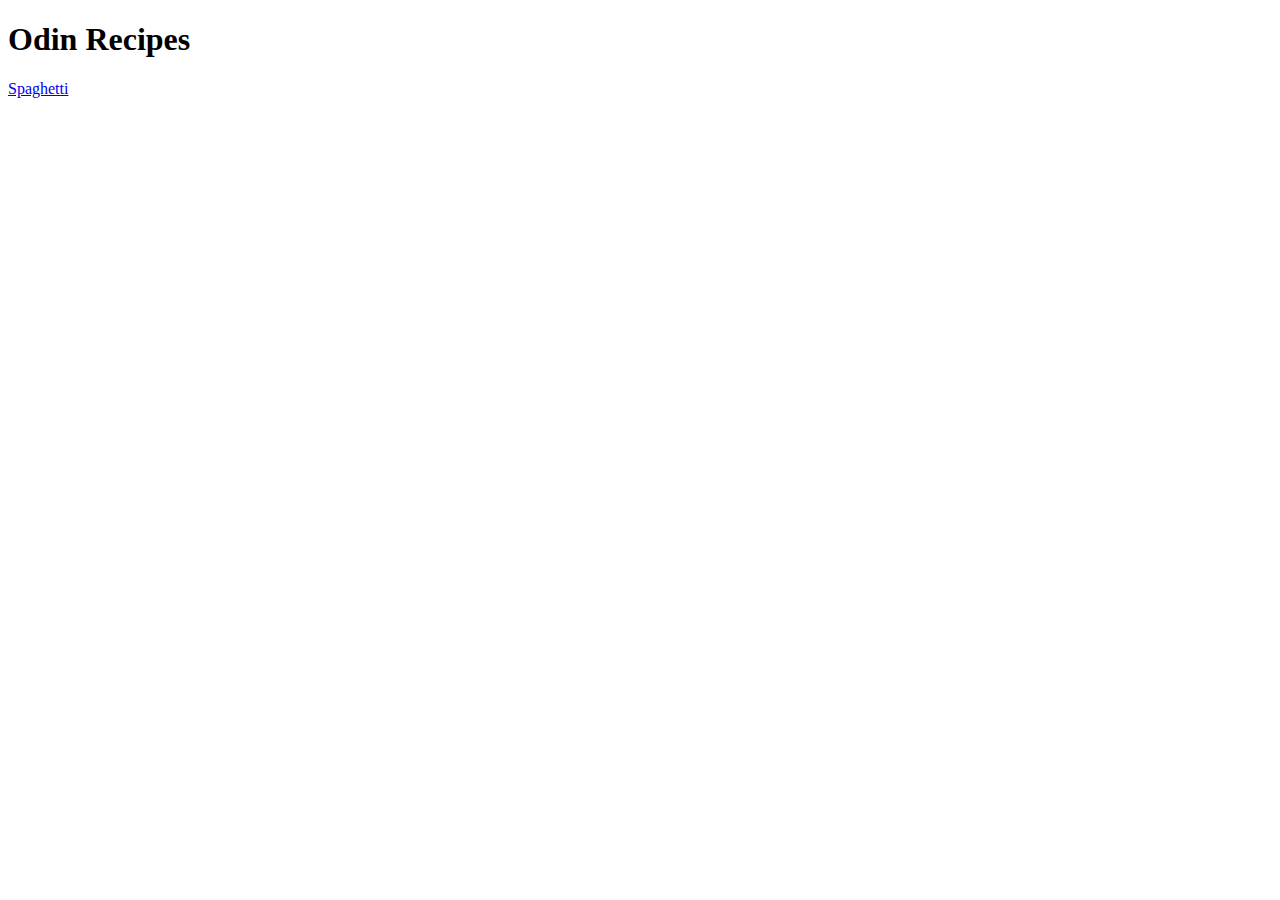
==== index.html @ 3ca7ceb3 "Create index" ====
<!DOCTYPE html>
<html lang="en">
  <head>
    <meta charset="UTF-8">
    <title>Recipes</title>
    </head>
  <body>
    <h1>Odin Recipes</h1>
    <a href="recipes/spaghetti.html">Spaghetti</a>
  </body>
</html>
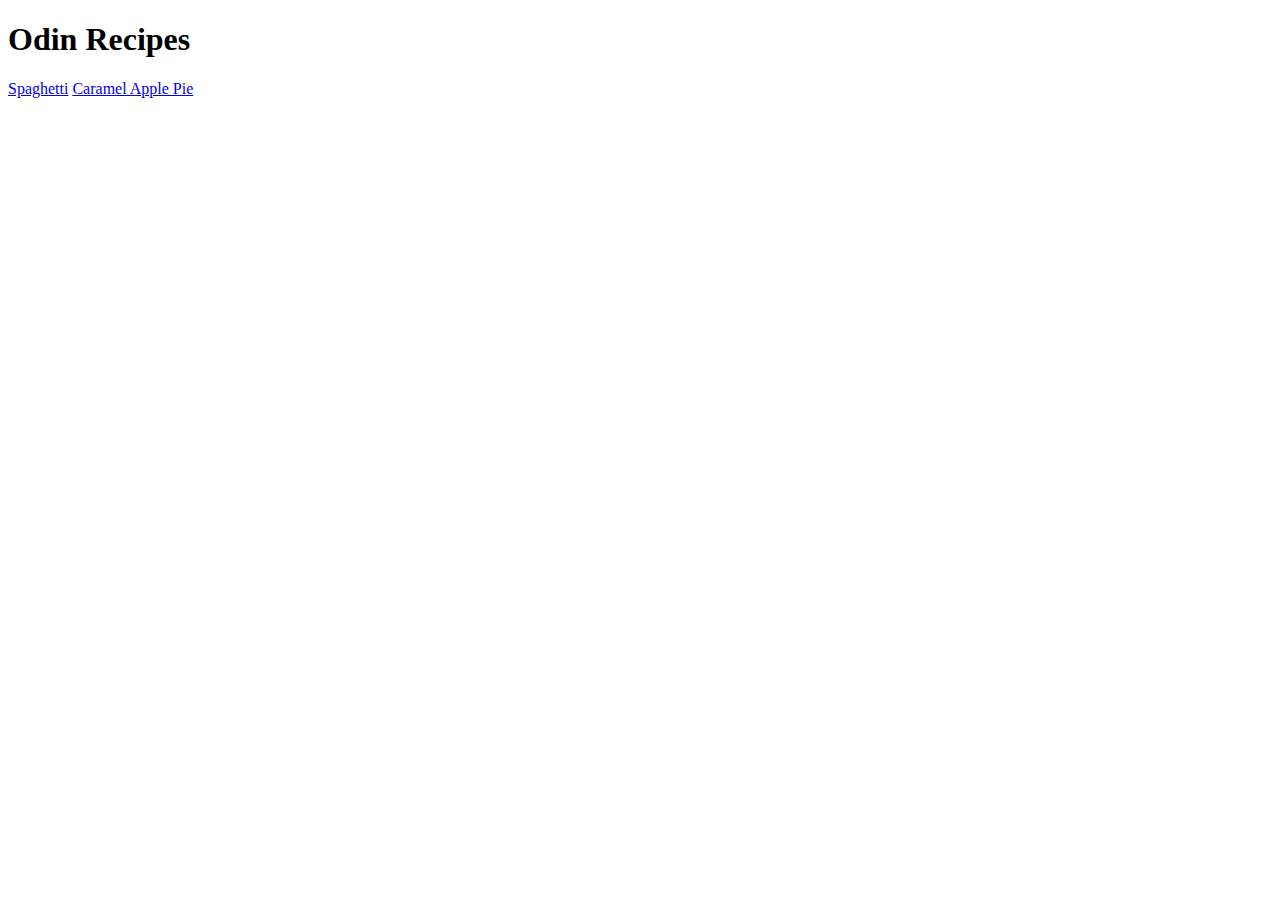
==== commit 22a414a6: "Add Pie page and link" ====
--- a/index.html
+++ b/index.html
@@ -7,5 +7,6 @@
   <body>
     <h1>Odin Recipes</h1>
     <a href="recipes/spaghetti.html">Spaghetti</a>
+    <a href="recipes/pie.html">Caramel Apple Pie</a>
   </body>
 </html>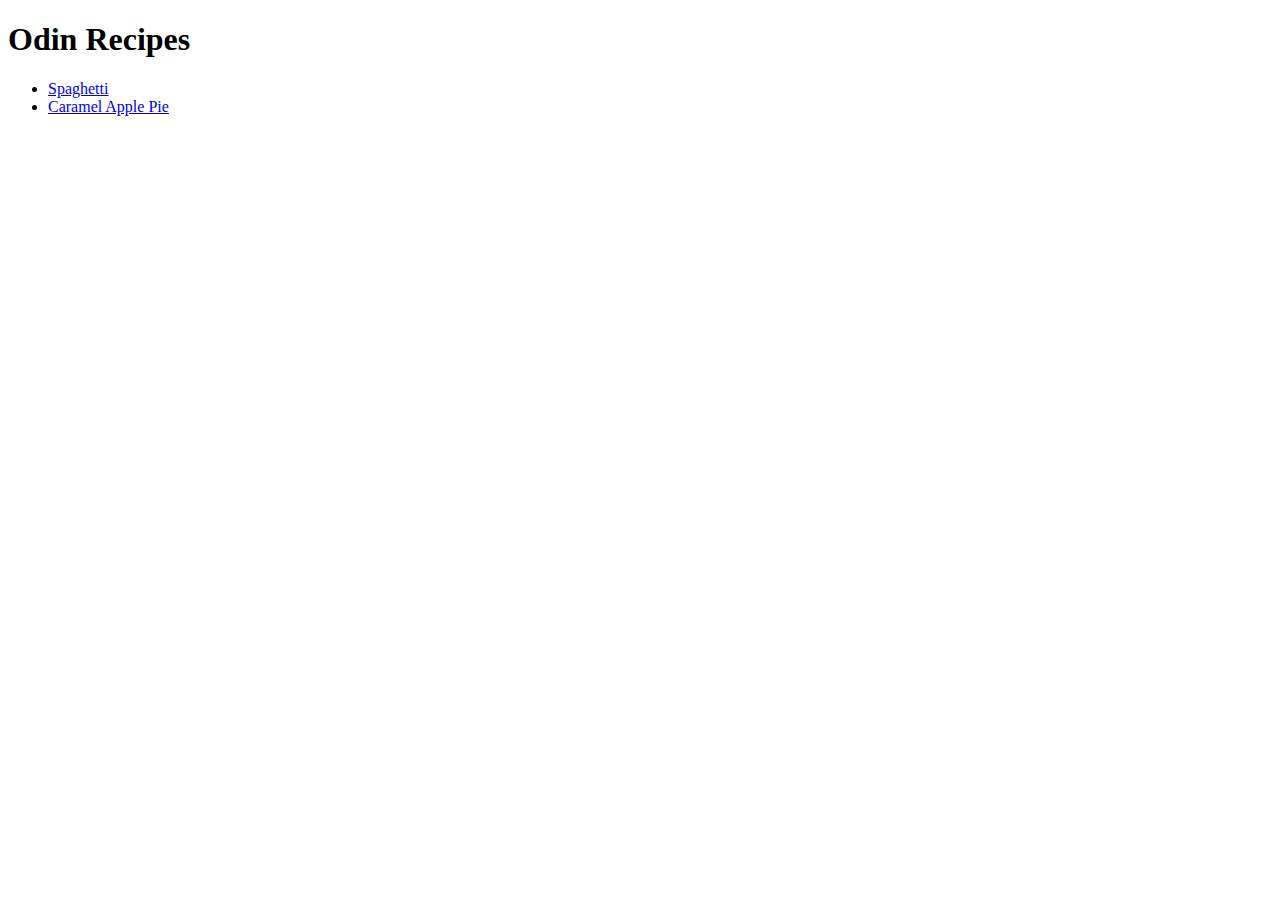
==== commit dd779f61: "Format Links" ====
--- a/index.html
+++ b/index.html
@@ -6,7 +6,9 @@
     </head>
   <body>
     <h1>Odin Recipes</h1>
-    <a href="recipes/spaghetti.html">Spaghetti</a>
-    <a href="recipes/pie.html">Caramel Apple Pie</a>
+    <ul>
+      <li><a href="recipes/spaghetti.html">Spaghetti</a></li>
+      <li><a href="recipes/pie.html">Caramel Apple Pie</a></li>
+    </ul>
   </body>
 </html>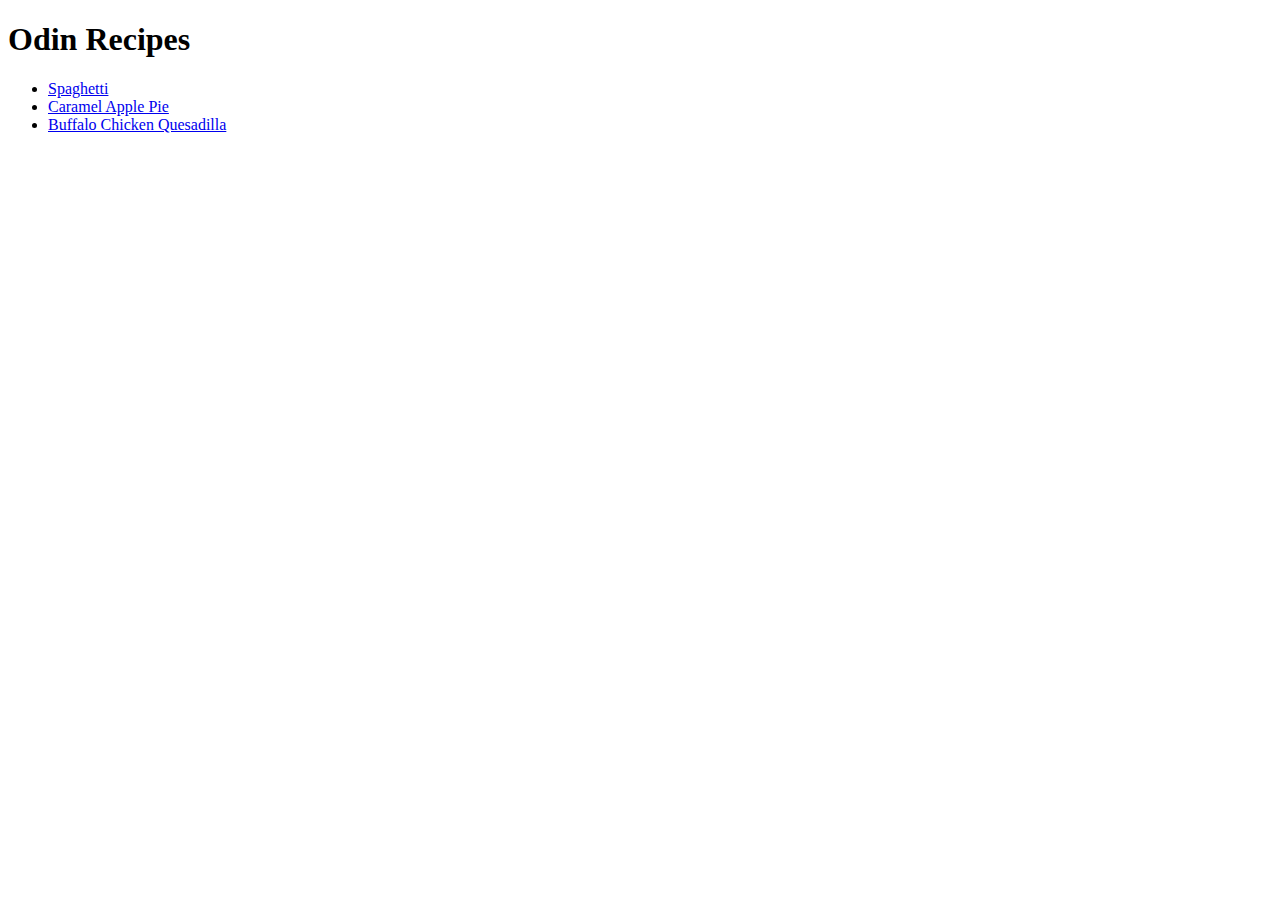
==== commit 636c0ce1: "Add Quesadilla page" ====
--- a/index.html
+++ b/index.html
@@ -9,6 +9,7 @@
     <ul>
       <li><a href="recipes/spaghetti.html">Spaghetti</a></li>
       <li><a href="recipes/pie.html">Caramel Apple Pie</a></li>
+      <li><a href="recipes/quesadilla.html">Buffalo Chicken Quesadilla</a></li>
     </ul>
   </body>
 </html>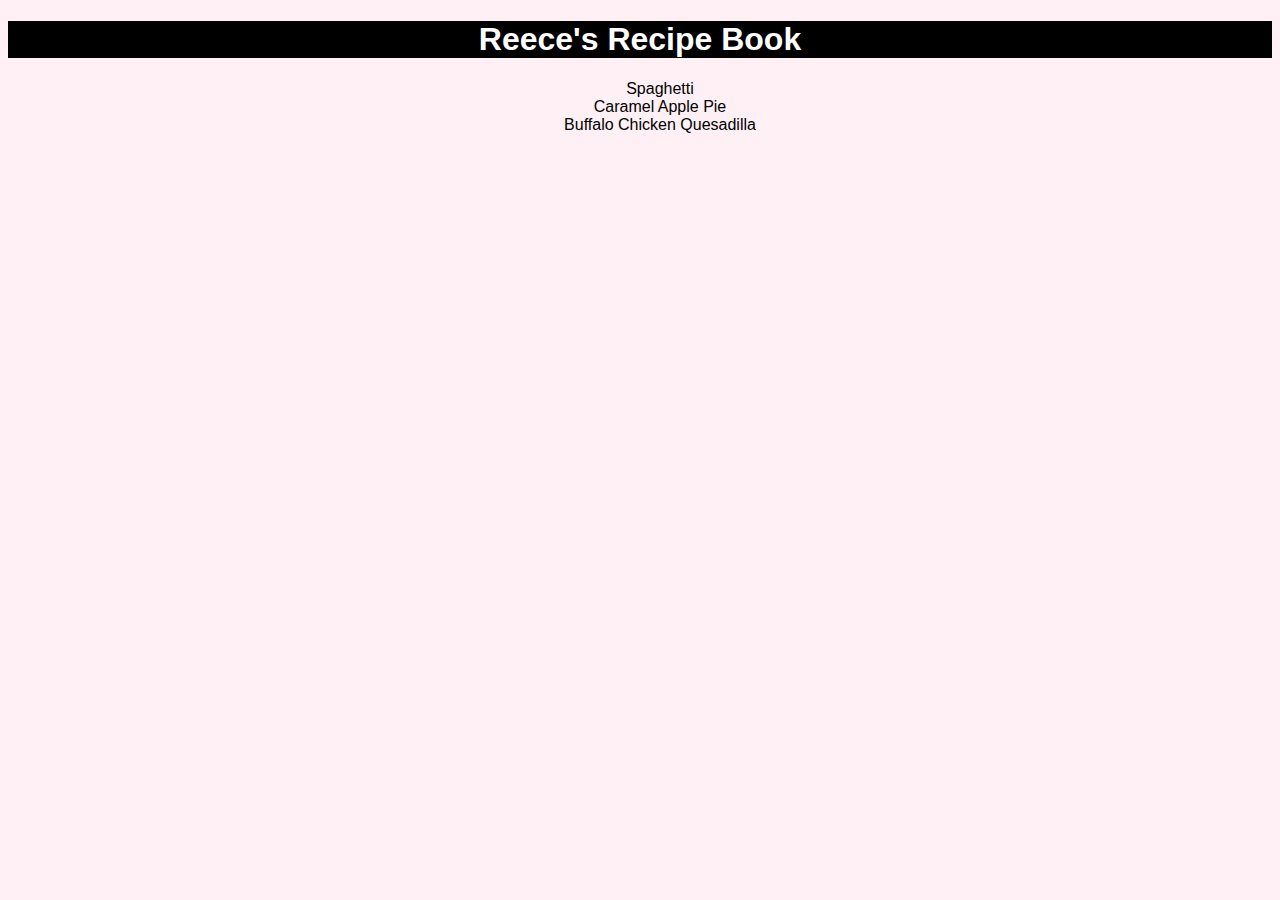
==== commit bbc35464: "Style links and background" ====
--- a/index.html
+++ b/index.html
@@ -2,14 +2,15 @@
 <html lang="en">
   <head>
     <meta charset="UTF-8">
-    <title>Recipes</title>
+    <title>Recipe Book</title>
+    <link rel="stylesheet" href="style.css">
     </head>
   <body>
-    <h1>Odin Recipes</h1>
+    <h1>Reece's Recipe Book</h1>
     <ul>
-      <li><a href="recipes/spaghetti.html">Spaghetti</a></li>
-      <li><a href="recipes/pie.html">Caramel Apple Pie</a></li>
-      <li><a href="recipes/quesadilla.html">Buffalo Chicken Quesadilla</a></li>
+      <li class="nav"><a href="recipes/spaghetti.html">Spaghetti</a></li>
+      <li class="nav"><a href="recipes/pie.html">Caramel Apple Pie</a></li>
+      <li class="nav"><a href="recipes/quesadilla.html">Buffalo Chicken Quesadilla</a></li>
     </ul>
   </body>
 </html>--- a/style.css
+++ b/style.css
@@ -0,0 +1,41 @@
+html {
+  font-family:Impact, Haettenschweiler, 'Arial Narrow Bold', sans-serif;
+  background-color: lavenderblush;
+}
+
+h1 {
+  background-color: black;
+  color: white;
+  text-align: center;
+}
+
+a:visited, a:link {
+  text-decoration: none;
+  color: black;
+}
+
+a:hover, a:active {
+  text-decoration: none;
+  font-size: 18px;
+}
+
+a:hover::before {
+  content: "-> ";
+  color: black;
+}
+
+a:hover::after {
+  content: " <-";
+  color: black;
+}
+
+li.nav {
+  list-style-type: none;
+  color: black;
+  text-align: center;
+}
+
+img {
+  height: 300px;
+  width: auto;
+}